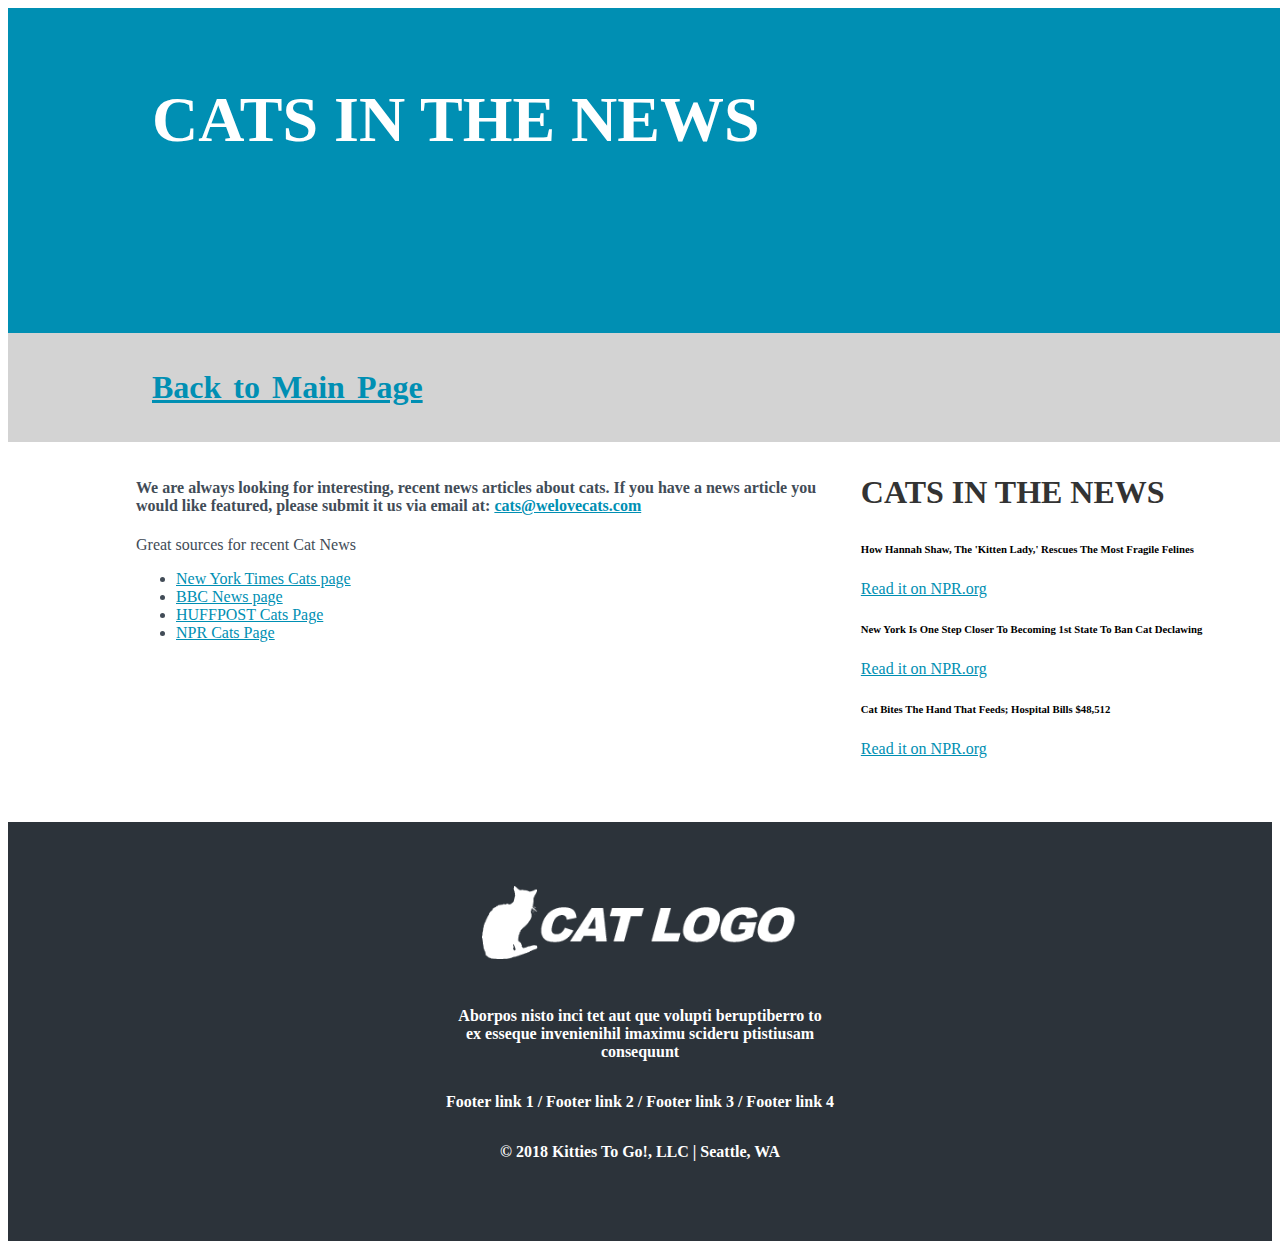
==== find-out-more-lesson10.html @ 4304ee47 "adding file" ====
<!DOCTYPE html>
<html lang="en">
  <head>

    <meta charset="utf-8">
    <title>Lesson 4 Mockup</title>

    <link rel="stylesheet" type="text/css" href="styles.css">
  </head>

  <body>

    <section class="top-section-class">
    <h1 class="white-header-class">CATS IN THE NEWS</h1>
    <h3>
    <a href=index.html> Back to Main Page</a>
    </h3>
    </section>
      <nav class="top-nav-bar-class">
<!--You will need to makes links in the following paragraph when those pages are ready-->

          <h3>
          <a href=index.html> Back to Main Page</a>
          </h3>

     </nav>

  <aside>

      <section>
        <h3>CATS IN THE NEWS</h3>

            <article>
              <h6>How Hannah Shaw, The 'Kitten Lady,' Rescues The Most Fragile Felines
              </h6>
            <nav>
              <a href=https://www.npr.org/2019/08/15/751438004/how-hannah-shaw-the-kitten-lady-rescues-the-most-fragile-felines> Read it on NPR.org</a>
            </nav>
            </article>

            <article>
            <h6>New York Is One Step Closer To Becoming 1st State To Ban Cat Declawing
            </h6>
            <a href=https://www.npr.org/2019/06/04/729778649/new-york-is-one-step-closer-to-becoming-first-state-to-ban-cat-declawing> Read it on NPR.org</a>
            </article>
            <article>
            <h6>Cat Bites The Hand That Feeds; Hospital Bills $48,512
            </h6>
            <a href=https://www.npr.org/sections/health-shots/2019/02/26/697786766/cat-bites-the-hand-that-feeds-hospital-bills-48-512> Read it on NPR.org</a>
            </article>
      </section>

    </aside>

<section class="main-class">

      <h4>We are always looking for interesting, recent news articles about cats.  If you have a news article you would like featured, please submit it us via email at: <a href="mailto:cats@welovecats.com">cats@welovecats.com</a>
      </h4>

      <p>Great sources for recent Cat News</p>
      <ul>
        <li>
        <a href=https://www.nytimes.com/topic/subject/cats>New York Times Cats page</a>
        </li>
        <li>
        <a href=https://www.bbc.com/news/topics/cvjk7vv0w40t/cats>BBC News page</a>
        </li>
        <li>
        <a href=https://www.huffpost.com/entertainment/topic/cats>HUFFPOST Cats Page</a>
        </li>
        <li>
        <a href=https://www.npr.org/tags/260462187/cats>NPR Cats Page</a>
        </li>
      </ul>
</section>



    <footer class="footer-class">
      <img class="footer-image-class" src = "lesson04-mock5-cat-logo.png" alt="Cat Logo">
      <p class="footer-paragraph-class">Aborpos nisto inci tet aut que volupti beruptiberro to ex esseque invenienihil imaximu scideru ptistiusam consequunt
      </p>
     <p> Footer link 1 / Footer link 2 / Footer link 3 / Footer link 4
     </p>
     <p> © 2018 Kitties To Go!, LLC | Seattle, WA
    </p>
    </footer>

  </body>

</html>
---- styles.css ----
<<<<<<< HEAD
/*This is the styling for lesson 4 cat .pdf
light blue for links is color: rgb (102, 217, 255)
dark grey for text is color: rgb (51, 51, 51);

*/
* {
  font-family: "Geneva", sans-serif;
  box-sizing: border-box;
  text-decoration: none;
  }

section.top-section-class {
  color: white;
  display: flex;
  align-content: center;
  flex-direction: column;
  justify-content: space-between;
  justify-content: flex-start;
  align-content: flex-start;
  font-size: 2rem;
  background-color: #008fb3;
  padding: 2rem;
  padding-left: 9rem;
  width: 100%;
  }

nav.top-nav-bar-class{
  color: rgb(66, 76, 87);
  background-color: lightgrey;
  width:100%;
  padding: .25rem;
  padding-left: 9rem;
  font-weight: bold;
  word-spacing: .25rem;
  }

p.main-body-paragraph-class{
 color: rgb(66, 76, 87);
 padding:1rem;
 width: 55%;
 margin-left: 7rem;
  }

  p.main-body-paragraph-blue-class{
   color: #008fb3;
   width: 55%;
   padding: 1rem;
   margin-left: 7rem;
   font-weight: bold;
  }

 section.main-class{
   color: rgb(66, 76, 87);
   padding:1rem;
   width: 55%;
   margin-left: 7rem;
   padding-bottom: 4rem;
 }

  section.quote-class{
   color: #008fb3;
   width: 55%;
   padding: 1.25rem;
   margin-left: 7rem;
   font-size: 1.15rem
  }

a{
  color: #008fb3;
 }

 aside {
   float: right;
   width: 30%;
   padding-right: 2rem;
   padding-bottom: 4rem;
   }

h1.white-header-class {
   color: white;
   font-size: 4rem;
         }

 h1 {
     color: rgb(51, 51, 51);
     font-size: 4rem;
       }

 h2{
    color: rgb(51, 51, 51);
    font-size: 2rem;
    color: rgb(66, 76, 87);
    padding: 1rem;
    width: 65%;
    margin-left: 7rem;
    }

 h3 {
     color: rgb(51, 51, 51);
     font-size: 2rem;
     }

img.footer-image-class{
  width: 25%;
  padding-bottom: 2rem;
}

p.footer-paragraph-class{
  width: 30%;
  text-align: center;
}

footer.footer-class{
  display: flex;
  align-content: center;
  flex-direction: column;
  align-items: center;
  padding-top: 4rem;
  padding-bottom: 4rem;
  background-color: #2c333a;
  color: #FFFFFF;
  font-weight: bold;
  font-size: 1rem;
  width: 100%;
 }
=======
/*This is the styling for lesson 4 cat .pdf
light blue for links is color: rgb (102, 217, 255)
dark grey for text is color: rgb (51, 51, 51);

*/
* {
  font-family: "Geneva", sans-serif;
  box-sizing: border-box;
  text-decoration: none;
  }

section.top-section-class {
  color: white;
  display: flex;
  align-content: center;
  flex-direction: column;
  justify-content: space-between;
  justify-content: flex-start;
  align-content: flex-start;
  font-size: 2rem;
  background-color: #008fb3;
  padding: 2rem;
  padding-left: 9rem;
  width: 100%;
  }

nav.top-nav-bar-class{
  color: rgb(66, 76, 87);
  background-color: lightgrey;
  width:100%;
  padding: .25rem;
  padding-left: 9rem;
  font-weight: bold;
  word-spacing: .25rem;
  }

p.main-body-paragraph-class{
 color: rgb(66, 76, 87);
 padding:1rem;
 width: 55%;
 margin-left: 7rem;
  }

  p.main-body-paragraph-blue-class{
   color: #008fb3;
   width: 55%;
   padding: 1rem;
   margin-left: 7rem;
   font-weight: bold;
  }

 section.main-class{
   color: rgb(66, 76, 87);
   padding:1rem;
   width: 55%;
   margin-left: 7rem;
   padding-bottom: 4rem;
 }

  section.quote-class{
   color: #008fb3;
   width: 55%;
   padding: 1.25rem;
   margin-left: 7rem;
   font-size: 1.15rem
  }

a{
  color: #008fb3;
 }

 aside {
   float: right;
   width: 30%;
   padding-right: 2rem;
   padding-bottom: 4rem;
   }

h1.white-header-class {
   color: white;
   font-size: 4rem;
         }

 h1 {
     color: rgb(51, 51, 51);
     font-size: 4rem;
       }

 h2{
    color: rgb(51, 51, 51);
    font-size: 2rem;
    color: rgb(66, 76, 87);
    padding: 1rem;
    width: 65%;
    margin-left: 7rem;
    }

 h3 {
     color: rgb(51, 51, 51);
     font-size: 2rem;
     }

img.footer-image-class{
  width: 25%;
  padding-bottom: 2rem;
}

p.footer-paragraph-class{
  width: 30%;
  text-align: center;
}

footer.footer-class{
  display: flex;
  align-content: center;
  flex-direction: column;
  align-items: center;
  padding-top: 4rem;
  padding-bottom: 4rem;
  background-color: #2c333a;
  color: #FFFFFF;
  font-weight: bold;
  font-size: 1rem;
  width: 100%;
 }
>>>>>>> e06b7ad474d601d7303821d4816a2b7b2efce279
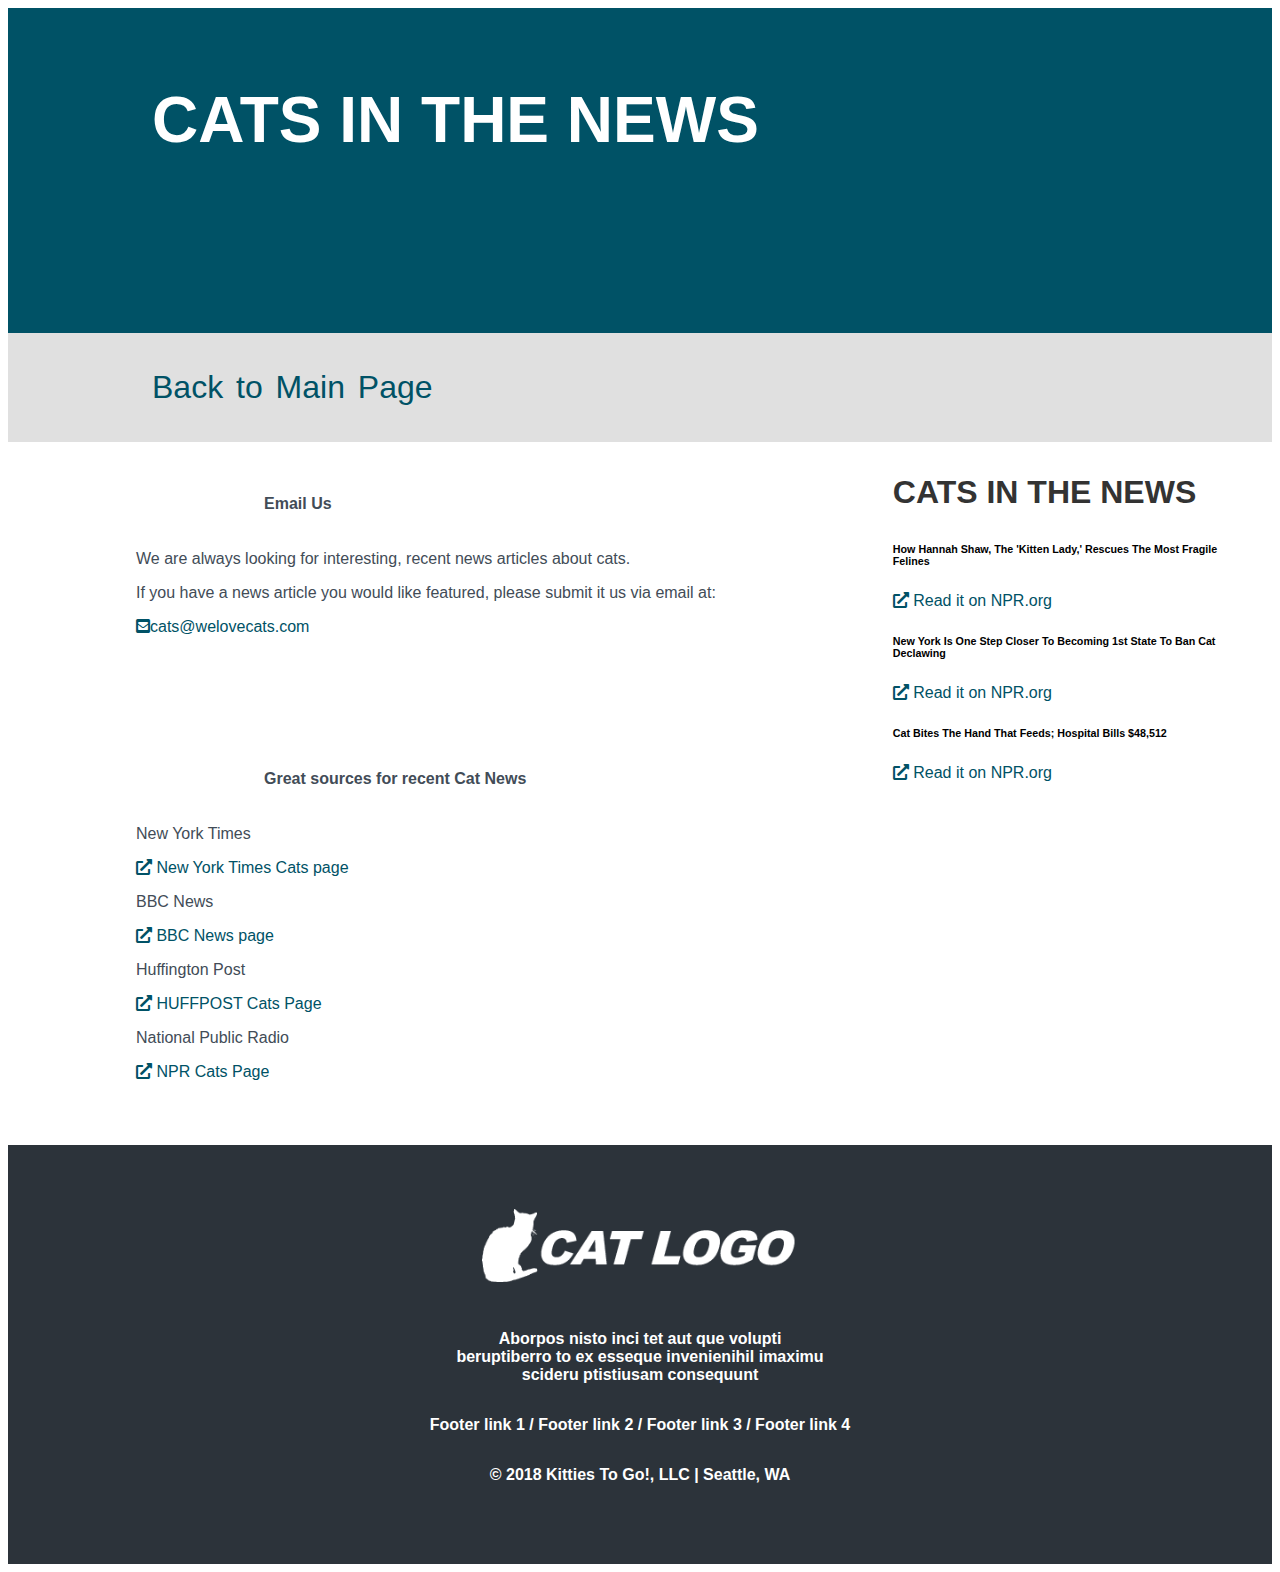
==== commit 22c9bc5a: "updating find out more" ====
--- a/find-out-more-lesson10.html
+++ b/find-out-more-lesson10.html
@@ -1,12 +1,18 @@
 <!DOCTYPE html>
 <html lang="en">
   <head>
-
     <meta charset="utf-8">
-    <title>Lesson 4 Mockup</title>
-
+    <title>More Cat News</title>
+    <link rel="stylesheet" href="https://use.fontawesome.com/releases/v5.8.1/css/all.css">
     <link rel="stylesheet" type="text/css" href="styles.css">
   </head>
+
+    <style>
+      a:hover {
+      font-weight: 700;
+      background-color: rgb(225,225,225);
+      }
+    </style>
 
   <body>
 
@@ -31,48 +37,46 @@
         <h3>CATS IN THE NEWS</h3>
 
             <article>
-              <h6>How Hannah Shaw, The 'Kitten Lady,' Rescues The Most Fragile Felines
-              </h6>
+            <h6>How Hannah Shaw, The 'Kitten Lady,' Rescues The Most Fragile Felines
+            </h6>
             <nav>
-              <a href=https://www.npr.org/2019/08/15/751438004/how-hannah-shaw-the-kitten-lady-rescues-the-most-fragile-felines> Read it on NPR.org</a>
+              <a href=https://www.npr.org/2019/08/15/751438004/how-hannah-shaw-the-kitten-lady-rescues-the-most-fragile-felines><i class="fas fa-external-link-alt"></i> Read it on NPR.org</a>
             </nav>
             </article>
 
             <article>
             <h6>New York Is One Step Closer To Becoming 1st State To Ban Cat Declawing
             </h6>
-            <a href=https://www.npr.org/2019/06/04/729778649/new-york-is-one-step-closer-to-becoming-first-state-to-ban-cat-declawing> Read it on NPR.org</a>
+            <a href=https://www.npr.org/2019/06/04/729778649/new-york-is-one-step-closer-to-becoming-first-state-to-ban-cat-declawing><i class="fas fa-external-link-alt"></i> Read it on NPR.org</a>
             </article>
             <article>
             <h6>Cat Bites The Hand That Feeds; Hospital Bills $48,512
             </h6>
-            <a href=https://www.npr.org/sections/health-shots/2019/02/26/697786766/cat-bites-the-hand-that-feeds-hospital-bills-48-512> Read it on NPR.org</a>
+            <a href=https://www.npr.org/sections/health-shots/2019/02/26/697786766/cat-bites-the-hand-that-feeds-hospital-bills-48-512><i class="fas fa-external-link-alt"></i> Read it on NPR.org</a>
             </article>
       </section>
 
     </aside>
 
-<section class="main-class">
+  <section class="main-class">
+      <h4>Email Us</h4>
+      <p>We are always looking for interesting, recent news articles about cats.
+        <p>If you have a news article you would like featured, please submit it us via email at:</p>
+        <a href="mailto:cats@welovecats.com"><i class="fas fa-envelope-square"></i>cats@welovecats.com</a>
+      </p>
+  </section>
 
-      <h4>We are always looking for interesting, recent news articles about cats.  If you have a news article you would like featured, please submit it us via email at: <a href="mailto:cats@welovecats.com">cats@welovecats.com</a>
-      </h4>
-
-      <p>Great sources for recent Cat News</p>
-      <ul>
-        <li>
-        <a href=https://www.nytimes.com/topic/subject/cats>New York Times Cats page</a>
-        </li>
-        <li>
-        <a href=https://www.bbc.com/news/topics/cvjk7vv0w40t/cats>BBC News page</a>
-        </li>
-        <li>
-        <a href=https://www.huffpost.com/entertainment/topic/cats>HUFFPOST Cats Page</a>
-        </li>
-        <li>
-        <a href=https://www.npr.org/tags/260462187/cats>NPR Cats Page</a>
-        </li>
-      </ul>
-</section>
+  <section class="main-class">
+      <h4>Great sources for recent Cat News</h4>
+        <p>New York Times</p>
+        <a href=https://www.nytimes.com/topic/subject/cats><i class="fas fa-external-link-alt"></i> New York Times Cats page</a>
+        <p>BBC News</p>
+        <a href=https://www.bbc.com/news/topics/cvjk7vv0w40t/cats><i class="fas fa-external-link-alt"></i> BBC News page</a>
+        <p>Huffington Post</p>
+        <a href=https://www.huffpost.com/entertainment/topic/cats><i class="fas fa-external-link-alt"></i> HUFFPOST Cats Page</a>
+        <p>National Public Radio</p>
+        <a href=https://www.npr.org/tags/260462187/cats><i class="fas fa-external-link-alt"></i> NPR Cats Page</a>
+  </section>
 
 
 
--- a/styles.css
+++ b/styles.css
@@ -1,4 +1,3 @@
-<<<<<<< HEAD
 /*This is the styling for lesson 4 cat .pdf
 light blue for links is color: rgb (102, 217, 255)
 dark grey for text is color: rgb (51, 51, 51);
@@ -11,7 +10,7 @@
   }
 
 section.top-section-class {
-  color: white;
+  color: rgb(255,255,255);
   display: flex;
   align-content: center;
   flex-direction: column;
@@ -19,15 +18,15 @@
   justify-content: flex-start;
   align-content: flex-start;
   font-size: 2rem;
-  background-color: #008fb3;
+  background-color: #005266;
   padding: 2rem;
   padding-left: 9rem;
   width: 100%;
   }
 
 nav.top-nav-bar-class{
-  color: rgb(66, 76, 87);
-  background-color: lightgrey;
+  color: #343d46;
+  background-color: #e0e0e0;
   width:100%;
   padding: .25rem;
   padding-left: 9rem;
@@ -43,7 +42,7 @@
   }
 
   p.main-body-paragraph-blue-class{
-   color: #008fb3;
+   color: #005266;
    width: 55%;
    padding: 1rem;
    margin-left: 7rem;
@@ -59,15 +58,17 @@
  }
 
   section.quote-class{
-   color: #008fb3;
+   color: #005266;
    width: 55%;
    padding: 1.25rem;
    margin-left: 7rem;
-   font-size: 1.15rem
+   font-size: 1rem
   }
 
 a{
-  color: #008fb3;
+  color: #005266;
+  size: 3rem;
+  font-weight: 500;
  }
 
  aside {
@@ -96,6 +97,15 @@
     margin-left: 7rem;
     }
 
+    h4{
+       color: rgb(51, 51, 51);
+       font-size: 1rem;
+       color: rgb(66, 76, 87);
+       padding: 1rem;
+       width: 65%;
+       margin-left: 7rem;
+       }
+
  h3 {
      color: rgb(51, 51, 51);
      font-size: 2rem;
@@ -109,6 +119,7 @@
 p.footer-paragraph-class{
   width: 30%;
   text-align: center;
+  font-size: 1rem;
 }
 
 footer.footer-class{
@@ -124,130 +135,3 @@
   font-size: 1rem;
   width: 100%;
  }
-=======
-/*This is the styling for lesson 4 cat .pdf
-light blue for links is color: rgb (102, 217, 255)
-dark grey for text is color: rgb (51, 51, 51);
-
-*/
-* {
-  font-family: "Geneva", sans-serif;
-  box-sizing: border-box;
-  text-decoration: none;
-  }
-
-section.top-section-class {
-  color: white;
-  display: flex;
-  align-content: center;
-  flex-direction: column;
-  justify-content: space-between;
-  justify-content: flex-start;
-  align-content: flex-start;
-  font-size: 2rem;
-  background-color: #008fb3;
-  padding: 2rem;
-  padding-left: 9rem;
-  width: 100%;
-  }
-
-nav.top-nav-bar-class{
-  color: rgb(66, 76, 87);
-  background-color: lightgrey;
-  width:100%;
-  padding: .25rem;
-  padding-left: 9rem;
-  font-weight: bold;
-  word-spacing: .25rem;
-  }
-
-p.main-body-paragraph-class{
- color: rgb(66, 76, 87);
- padding:1rem;
- width: 55%;
- margin-left: 7rem;
-  }
-
-  p.main-body-paragraph-blue-class{
-   color: #008fb3;
-   width: 55%;
-   padding: 1rem;
-   margin-left: 7rem;
-   font-weight: bold;
-  }
-
- section.main-class{
-   color: rgb(66, 76, 87);
-   padding:1rem;
-   width: 55%;
-   margin-left: 7rem;
-   padding-bottom: 4rem;
- }
-
-  section.quote-class{
-   color: #008fb3;
-   width: 55%;
-   padding: 1.25rem;
-   margin-left: 7rem;
-   font-size: 1.15rem
-  }
-
-a{
-  color: #008fb3;
- }
-
- aside {
-   float: right;
-   width: 30%;
-   padding-right: 2rem;
-   padding-bottom: 4rem;
-   }
-
-h1.white-header-class {
-   color: white;
-   font-size: 4rem;
-         }
-
- h1 {
-     color: rgb(51, 51, 51);
-     font-size: 4rem;
-       }
-
- h2{
-    color: rgb(51, 51, 51);
-    font-size: 2rem;
-    color: rgb(66, 76, 87);
-    padding: 1rem;
-    width: 65%;
-    margin-left: 7rem;
-    }
-
- h3 {
-     color: rgb(51, 51, 51);
-     font-size: 2rem;
-     }
-
-img.footer-image-class{
-  width: 25%;
-  padding-bottom: 2rem;
-}
-
-p.footer-paragraph-class{
-  width: 30%;
-  text-align: center;
-}
-
-footer.footer-class{
-  display: flex;
-  align-content: center;
-  flex-direction: column;
-  align-items: center;
-  padding-top: 4rem;
-  padding-bottom: 4rem;
-  background-color: #2c333a;
-  color: #FFFFFF;
-  font-weight: bold;
-  font-size: 1rem;
-  width: 100%;
- }
->>>>>>> e06b7ad474d601d7303821d4816a2b7b2efce279
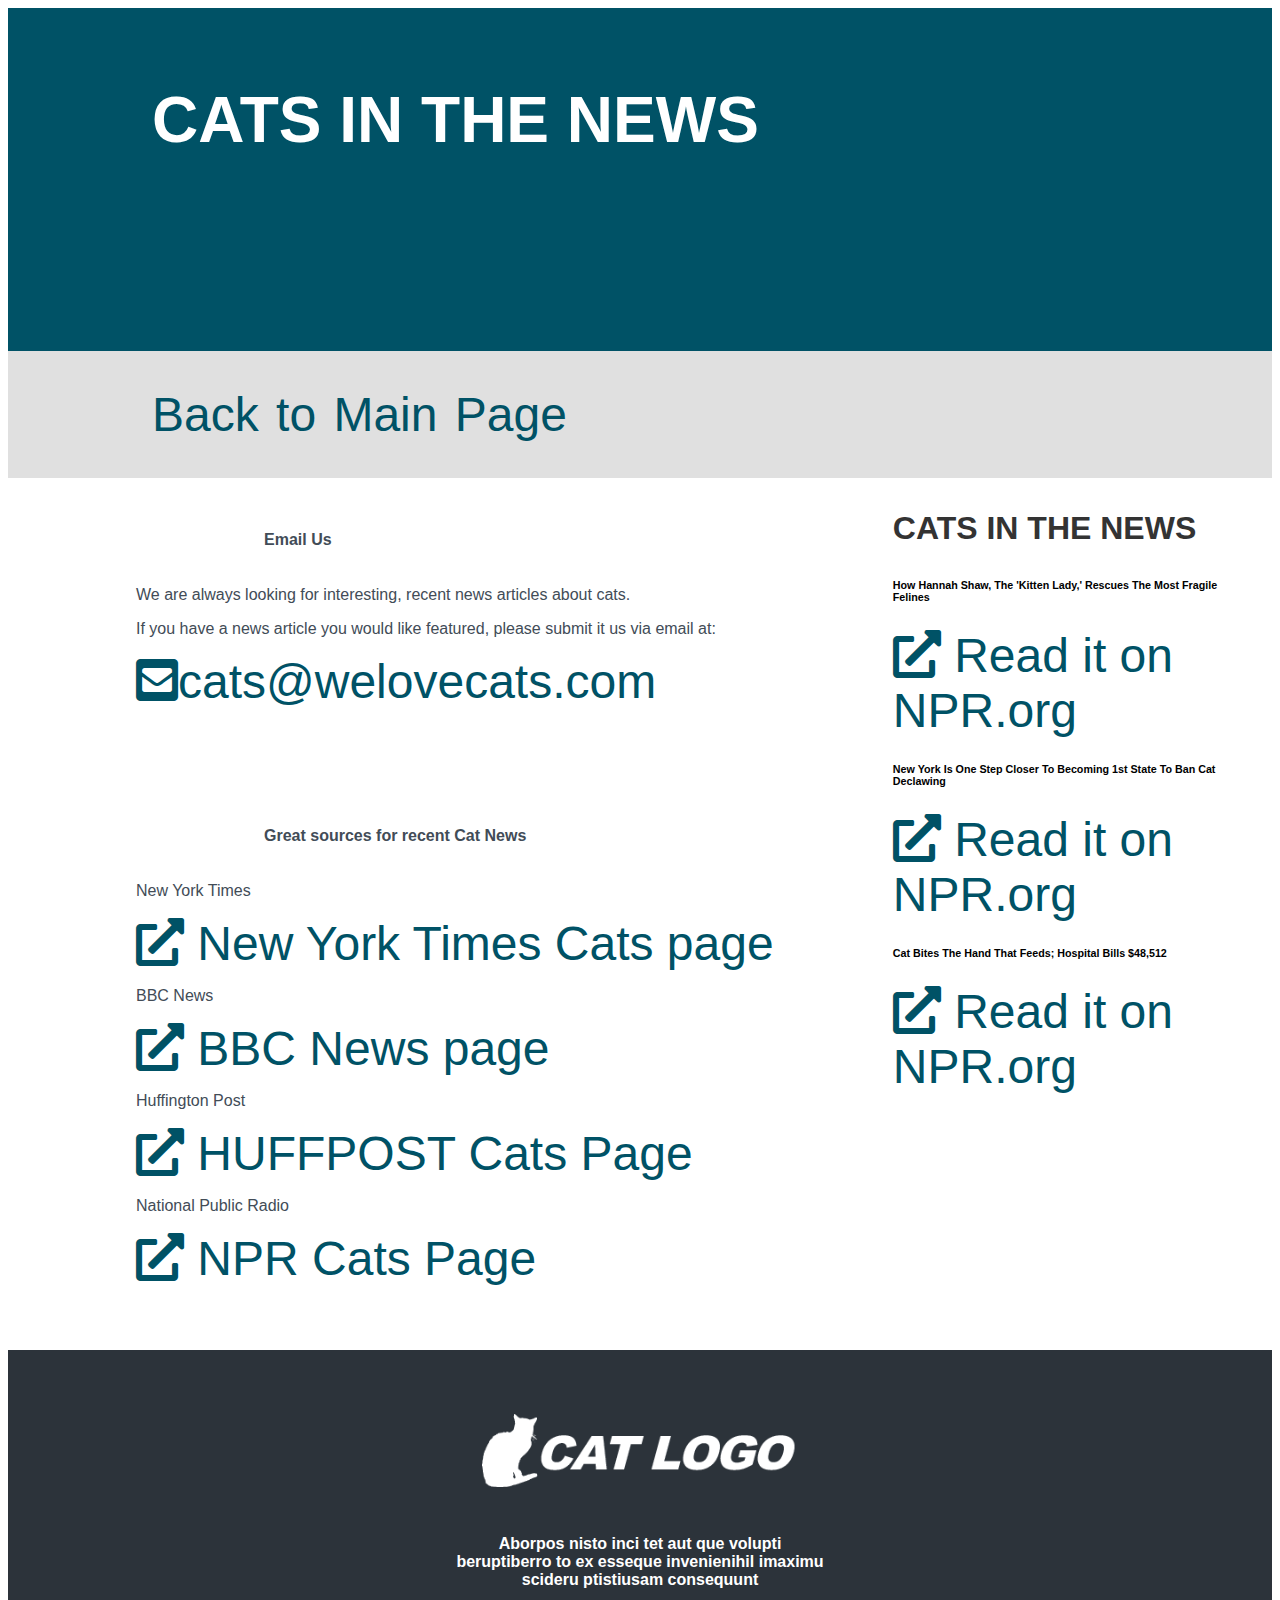
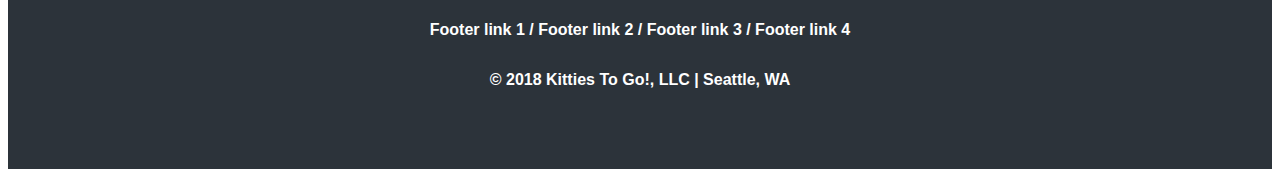
==== commit 63110ea5: "uploading after validation changes made" ====
--- a/find-out-more-lesson10.html
+++ b/find-out-more-lesson10.html
@@ -5,14 +5,14 @@
     <title>More Cat News</title>
     <link rel="stylesheet" href="https://use.fontawesome.com/releases/v5.8.1/css/all.css">
     <link rel="stylesheet" type="text/css" href="styles.css">
-  </head>
-
     <style>
       a:hover {
       font-weight: 700;
       background-color: rgb(225,225,225);
       }
     </style>
+
+  </head>
 
   <body>
 
@@ -63,7 +63,6 @@
       <p>We are always looking for interesting, recent news articles about cats.
         <p>If you have a news article you would like featured, please submit it us via email at:</p>
         <a href="mailto:cats@welovecats.com"><i class="fas fa-envelope-square"></i>cats@welovecats.com</a>
-      </p>
   </section>
 
   <section class="main-class">
--- a/styles.css
+++ b/styles.css
@@ -1,8 +1,3 @@
-/*This is the styling for lesson 4 cat .pdf
-light blue for links is color: rgb (102, 217, 255)
-dark grey for text is color: rgb (51, 51, 51);
-
-*/
 * {
   font-family: "Geneva", sans-serif;
   box-sizing: border-box;
@@ -67,7 +62,7 @@
 
 a{
   color: #005266;
-  size: 3rem;
+  font-size: 3rem;
   font-weight: 500;
  }
 
